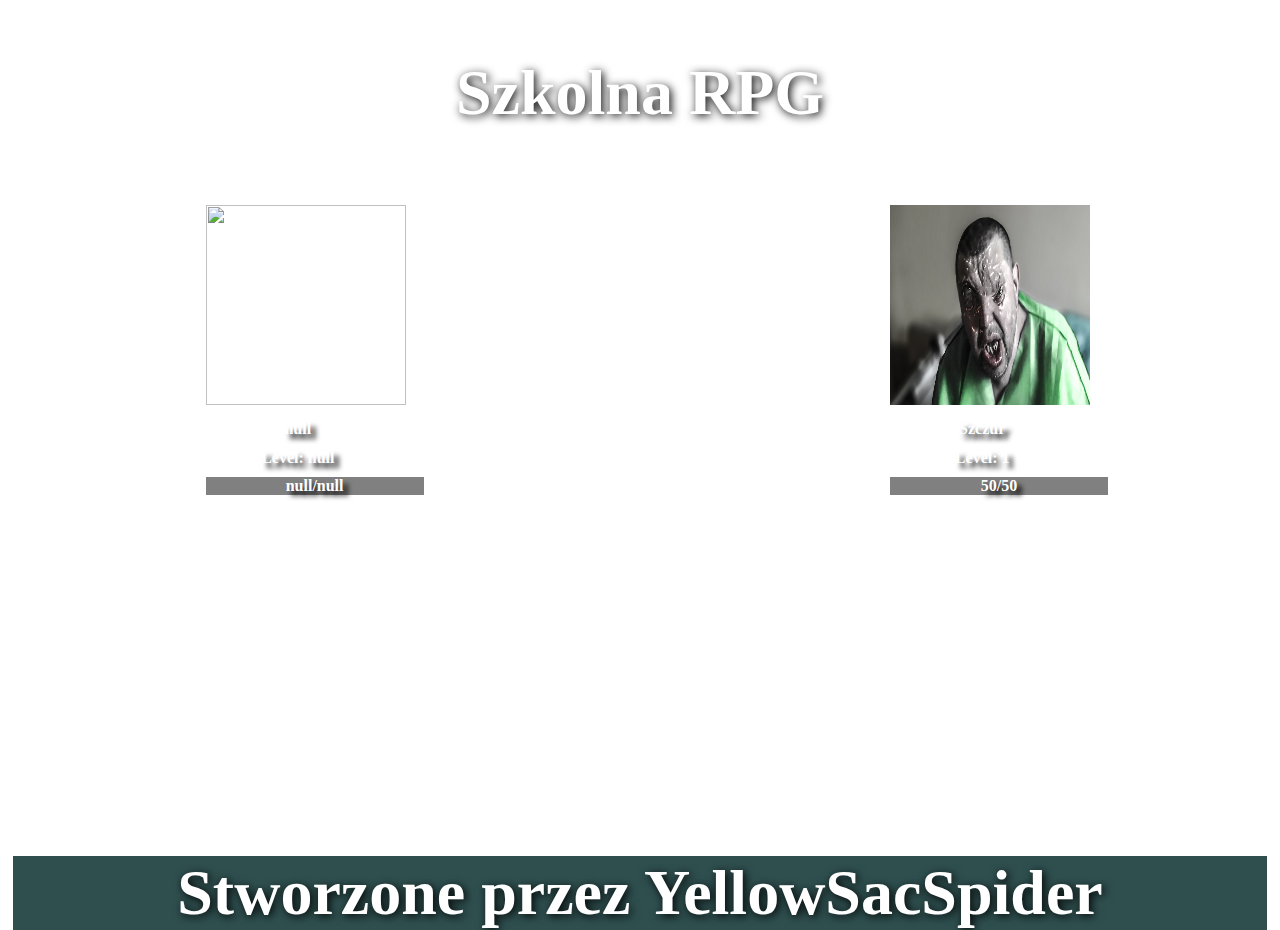
==== arena.html @ 764df5ae "first commit" ====
<!DOCTYPE html>
<html lang="en-US">
  <head>
    <meta charset="utf-8">
    <title>Szkolna RPG</title>
	
    <link rel="stylesheet" href="css/style.css">
  </head>
  
<body>
  
  <header>
  
    <h1>Szkolna RPG</h1>
  
  </header>
  
  <main>

<div class="container-row">
    <div class="player-box imagebox">
        <img id="imgplayer" src="images/avatar-default.jpg"/>
        <h1 class="player-name">Unknown</h1>
        <h1 class="player-lvl">0</h1>
        <h1 class="player-hpbar">0/0</h1>
    </div>

    <div class="enemy-box imagebox">
        <img id="imgenemy" src="images/avatar-default.jpg"/>
        <h1 class="enemy-name">Unknown</h1>
        <h1 class="enemy-lvl">0</h1>
        <h1 class="enemy-hpbar">0/0</h1>
    </div>
</div>
    
  </main>

  <footer>

    <h1>Stworzone przez YellowSacSpider</h1>

  </footer>
  <script src="js/enemy.js"></script> 
  <script src="js/player.js"></script>
  <script src="js/damage.js"></script>
  <script src="js/StatsRefresher.js"></script>
  <script src="js/fightdata.js"></script>
  <script src="js/z_localstorage.js"></script>
  <script src="js/fight.js"></script>
  <script src="js/arena.js"></script>
</body>

</html>
---- css/style.css ----
body{
	margin: 0;
	padding: 1%;
	background-repeat: no-repeat;
	background-position: center;
	height: 800px;
	background-image: url("https://i.ytimg.com/vi/Zy85mnTUGmg/maxresdefault.jpg");
}


header{
	text-align: center;
}

nav{
	display: flex;
	text-align: center;
}

nav ul{
	padding: 0;
	display: flex;
	list-style-type: none;
	flex: 2;
}

nav li {
	display: inline;
	text-align: center;
	flex: 1;
	background-color: teal;
	border: 1px solid black;
}

nav a {
	display: inline-block;
	font-size: 5rem;
	text-transform: uppercase;
	text-decoration: none;
	color: white;
	text-shadow: 2px 2px 10px black;
}

main{
	
	text-align: center;
	padding: 1%;
}

footer{
	margin-top: 15%;
	text-align: center;
	background-color: darkslategray;
}

h1{

	font-size: 4rem;
	color: white;
	text-shadow: 2px 2px 10px black;
}

.imagebox img{
	height: 200px;
	width: 200px;
}

.container-row{
	display: flex;
	flex-wrap: wrap;
	justify-content: center;
}

.container-row > .container{
	justify-content: center;
	text-align: center;
	height: 450px;
	width: 15%;
	padding-top: 10px;
	margin-top: 10px;
	margin-left: 10px;
	border: 2px solid black;
	background-color: blanchedalmond;
	border-radius: 5px;
}

.container li{
	margin-right: 30px;
	text-align: center;
}

.container h1{
	font-size: 1rem;
	color: white;
	text-shadow: 5px 5px 5px black;
	background-color: aqua;
	margin: auto;
}

.container h4{
	font-size: 1rem;
	color: black;
	margin: auto;
}

.container h6{
	color: black;
	margin: auto;
}

.button-blue{
	border-radius: 10px;
	color: white;
	background-color: #008CBA;
	margin: auto;
}

.container-row > .player-box{
	justify-content: center;
	text-align: center;
	height: 450px;
	width: 15%;
	padding-top: 10px;
	margin-top: 10px;
}

.container-row > .enemy-box{
	justify-content: center;
	text-align: center;
	height: 450px;
	width: 15%;
	padding-top: 10px;
	margin-top: 10px;
	margin-left: 500px;
}


.player-hpbar{
	font-size: 1rem;
	color: white;
	text-shadow: 5px 5px 5px black;
	width: 218px;
	background-color: grey;
}

.player-name, .enemy-name, .player-lvl, .enemy-lvl{
	
	font-size: 1rem;
	color: white;
	text-shadow: 5px 5px 5px black;
}

.enemy-hpbar{
	font-size: 1rem;
	color: white;
	text-shadow: 5px 5px 5px black;
	width: 218px;
	background-color: grey;
}
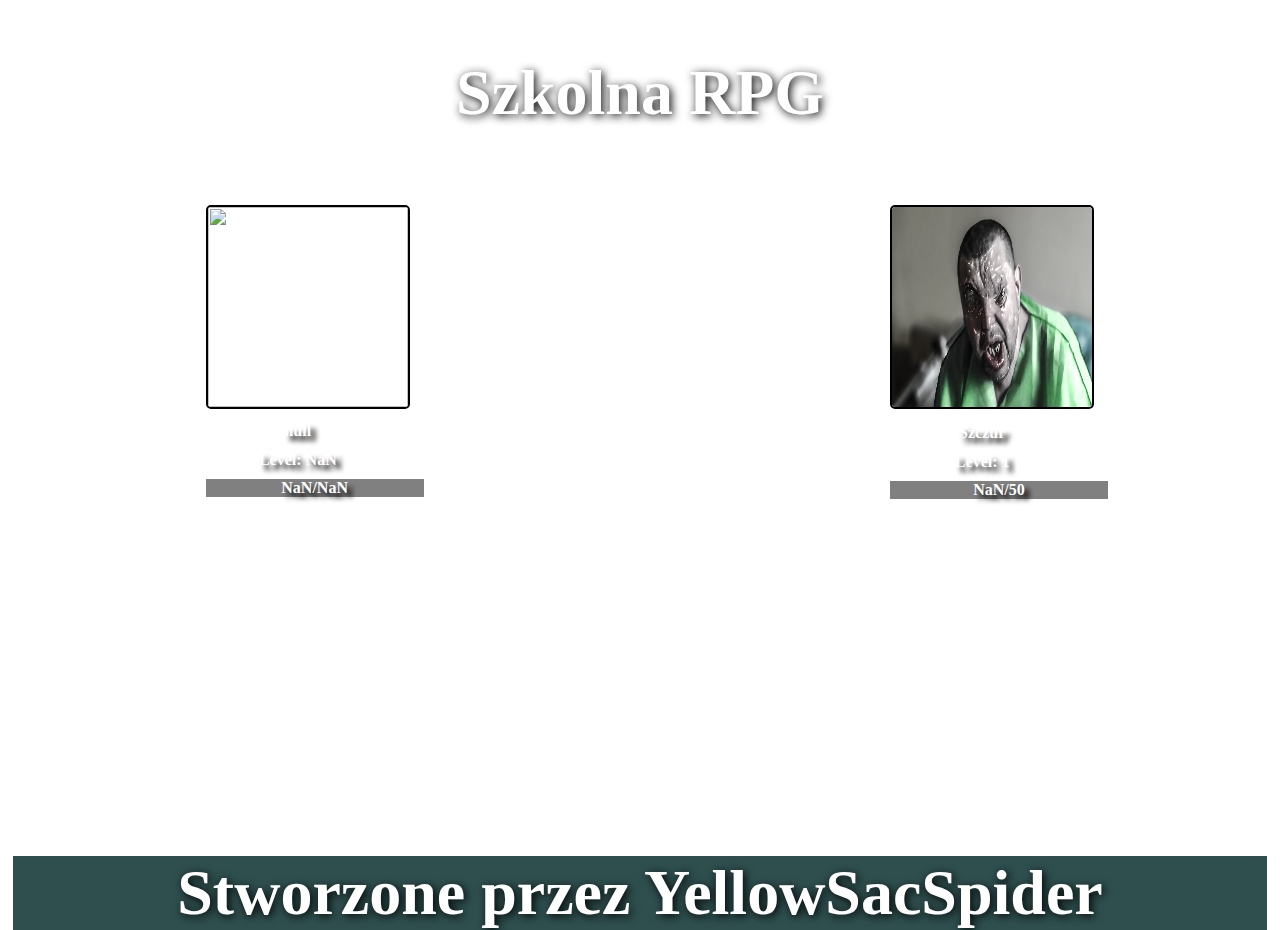
==== commit 61ceb3a6: "minor changes" ====
--- a/arena.html
+++ b/arena.html
@@ -40,14 +40,13 @@
     <h1>Stworzone przez YellowSacSpider</h1>
 
   </footer>
-  <script src="js/enemy.js"></script> 
+  <script type="module" src="js/enemy.js"></script> 
   <script src="js/player.js"></script>
   <script src="js/damage.js"></script>
   <script src="js/StatsRefresher.js"></script>
-  <script src="js/fightdata.js"></script>
-  <script src="js/z_localstorage.js"></script>
-  <script src="js/fight.js"></script>
-  <script src="js/arena.js"></script>
+  <script type="module" src="js/z_localstorage.js"></script>
+  <script type="module" src="js/fight.js"></script>
+  <script type="module" src="js/arena.js"></script>
 </body>
 
 </html>--- a/css/style.css
+++ b/css/style.css
@@ -63,6 +63,8 @@
 .imagebox img{
 	height: 200px;
 	width: 200px;
+	border: 2px solid black;
+	border-radius: 5px;
 }
 
 .container-row{
@@ -157,3 +159,34 @@
 	width: 218px;
 	background-color: grey;
 }
+
+.character-box{
+	background-color: grey;
+	height: 600px;
+	width: 800px;
+	border: 2px solid black;
+	border-radius: 10px;
+}
+
+.character-box h1{
+	font-size: 1.5rem;
+	justify-content: center;
+	text-align: center;
+	color: white;
+	height: 30px;
+	text-shadow: 5px 5px 5px black;
+	background-color: darkgreen;
+	margin: auto;
+	border-top-left-radius: 10px;
+	border-top-right-radius: 10px;
+
+}
+
+.equipment-box{
+	background-color: grey;
+	height: 400px;
+	width: 400px;
+	margin-left: 100px;
+	border: 2px solid black;
+	border-radius: 10px;
+}
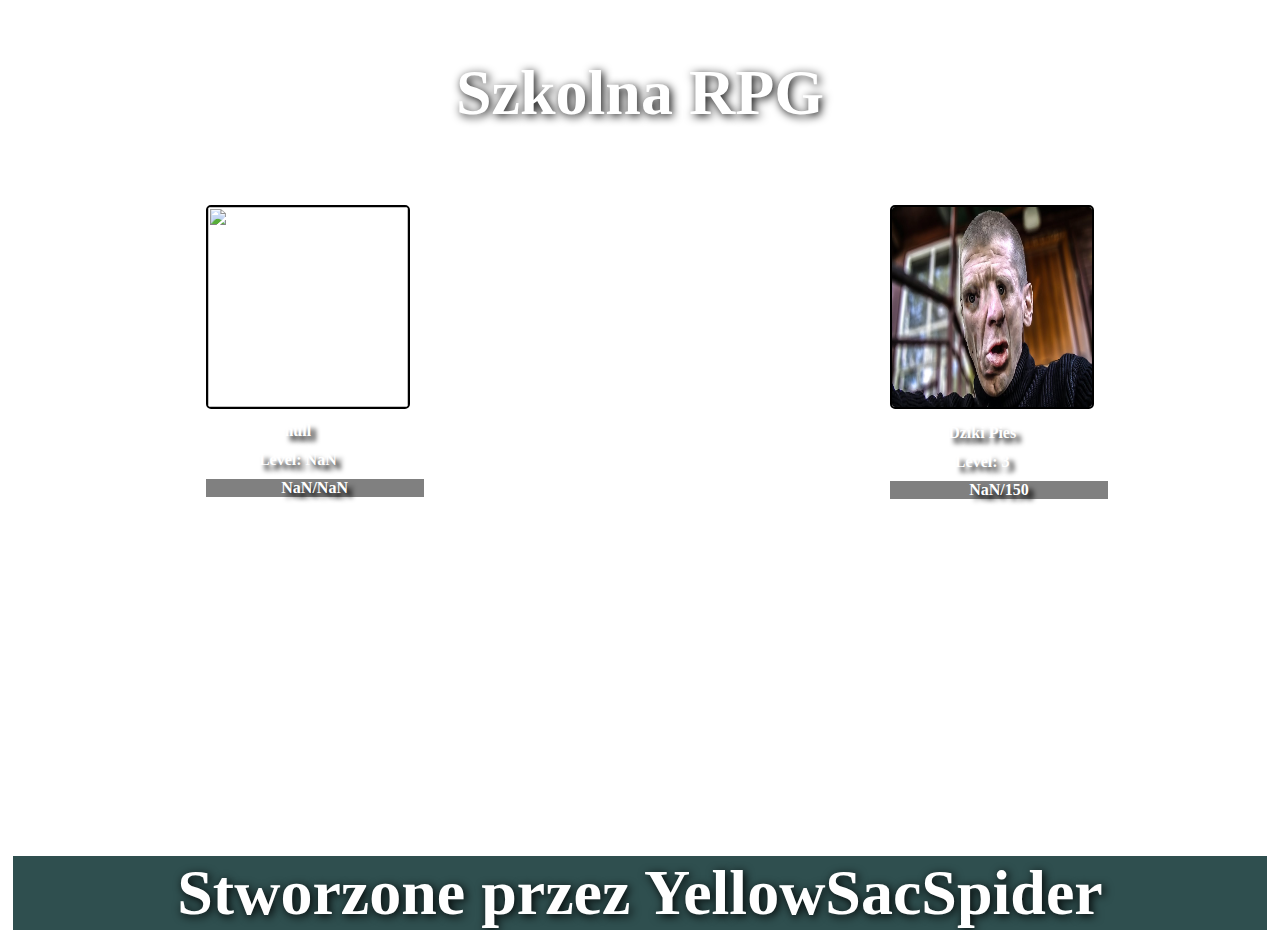
==== commit 19299cf1: "minor changes" ====
--- a/arena.html
+++ b/arena.html
@@ -40,12 +40,9 @@
     <h1>Stworzone przez YellowSacSpider</h1>
 
   </footer>
-  <script type="module" src="js/enemy.js"></script> 
   <script src="js/player.js"></script>
   <script src="js/damage.js"></script>
   <script src="js/StatsRefresher.js"></script>
-  <script type="module" src="js/z_localstorage.js"></script>
-  <script type="module" src="js/fight.js"></script>
   <script type="module" src="js/arena.js"></script>
 </body>
 
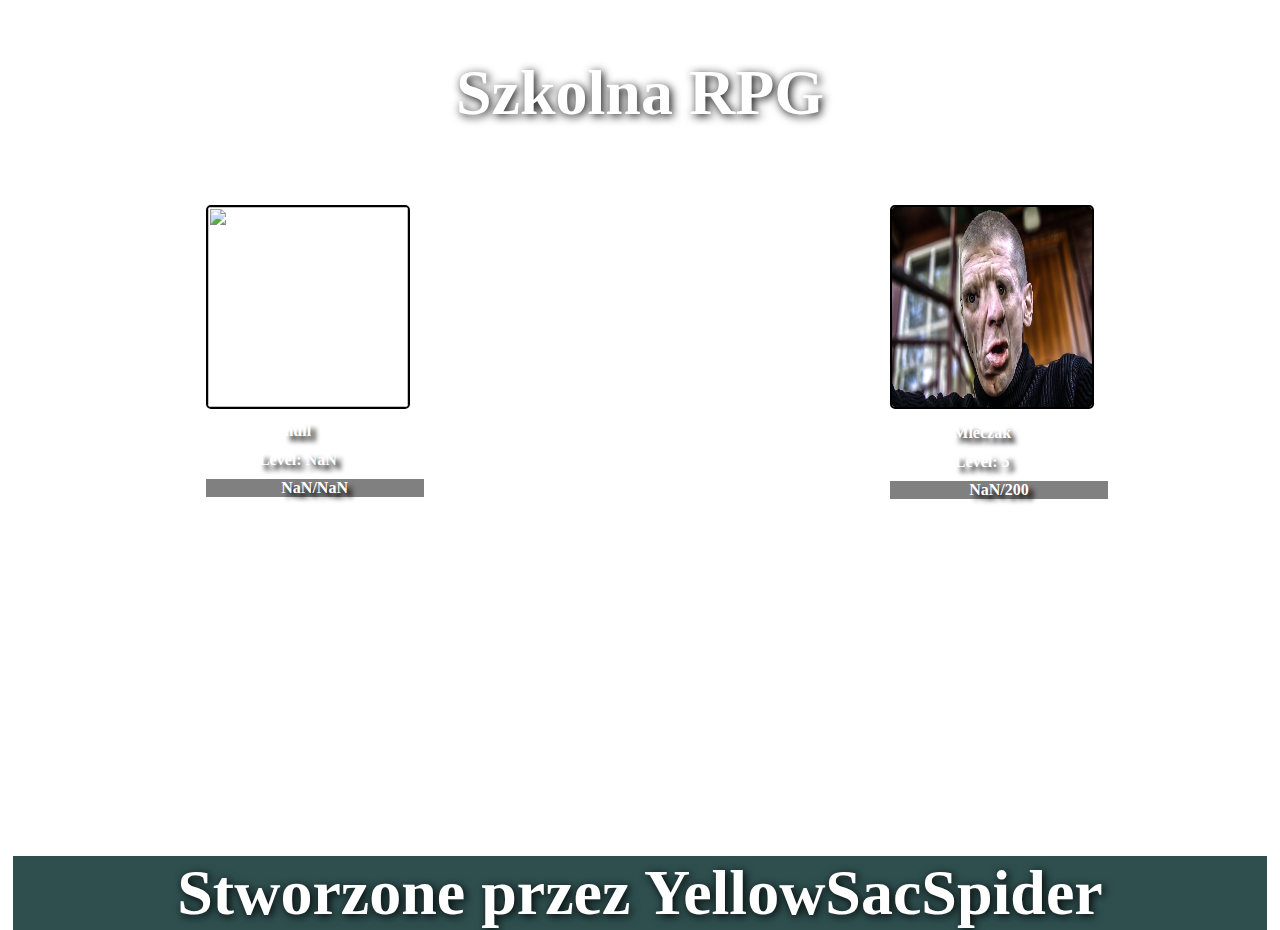
==== commit c67dedef: "minor changes" ====
--- a/arena.html
+++ b/arena.html
@@ -41,7 +41,6 @@
 
   </footer>
   <script src="js/player.js"></script>
-  <script src="js/damage.js"></script>
   <script src="js/StatsRefresher.js"></script>
   <script type="module" src="js/arena.js"></script>
 </body>
--- a/css/style.css
+++ b/css/style.css
@@ -145,7 +145,7 @@
 	background-color: grey;
 }
 
-.player-name, .enemy-name, .player-lvl, .enemy-lvl{
+.player-name, .enemy-name, .player-lvl, .enemy-lvl, .player-guild, .player-profession{
 	
 	font-size: 1rem;
 	color: white;
